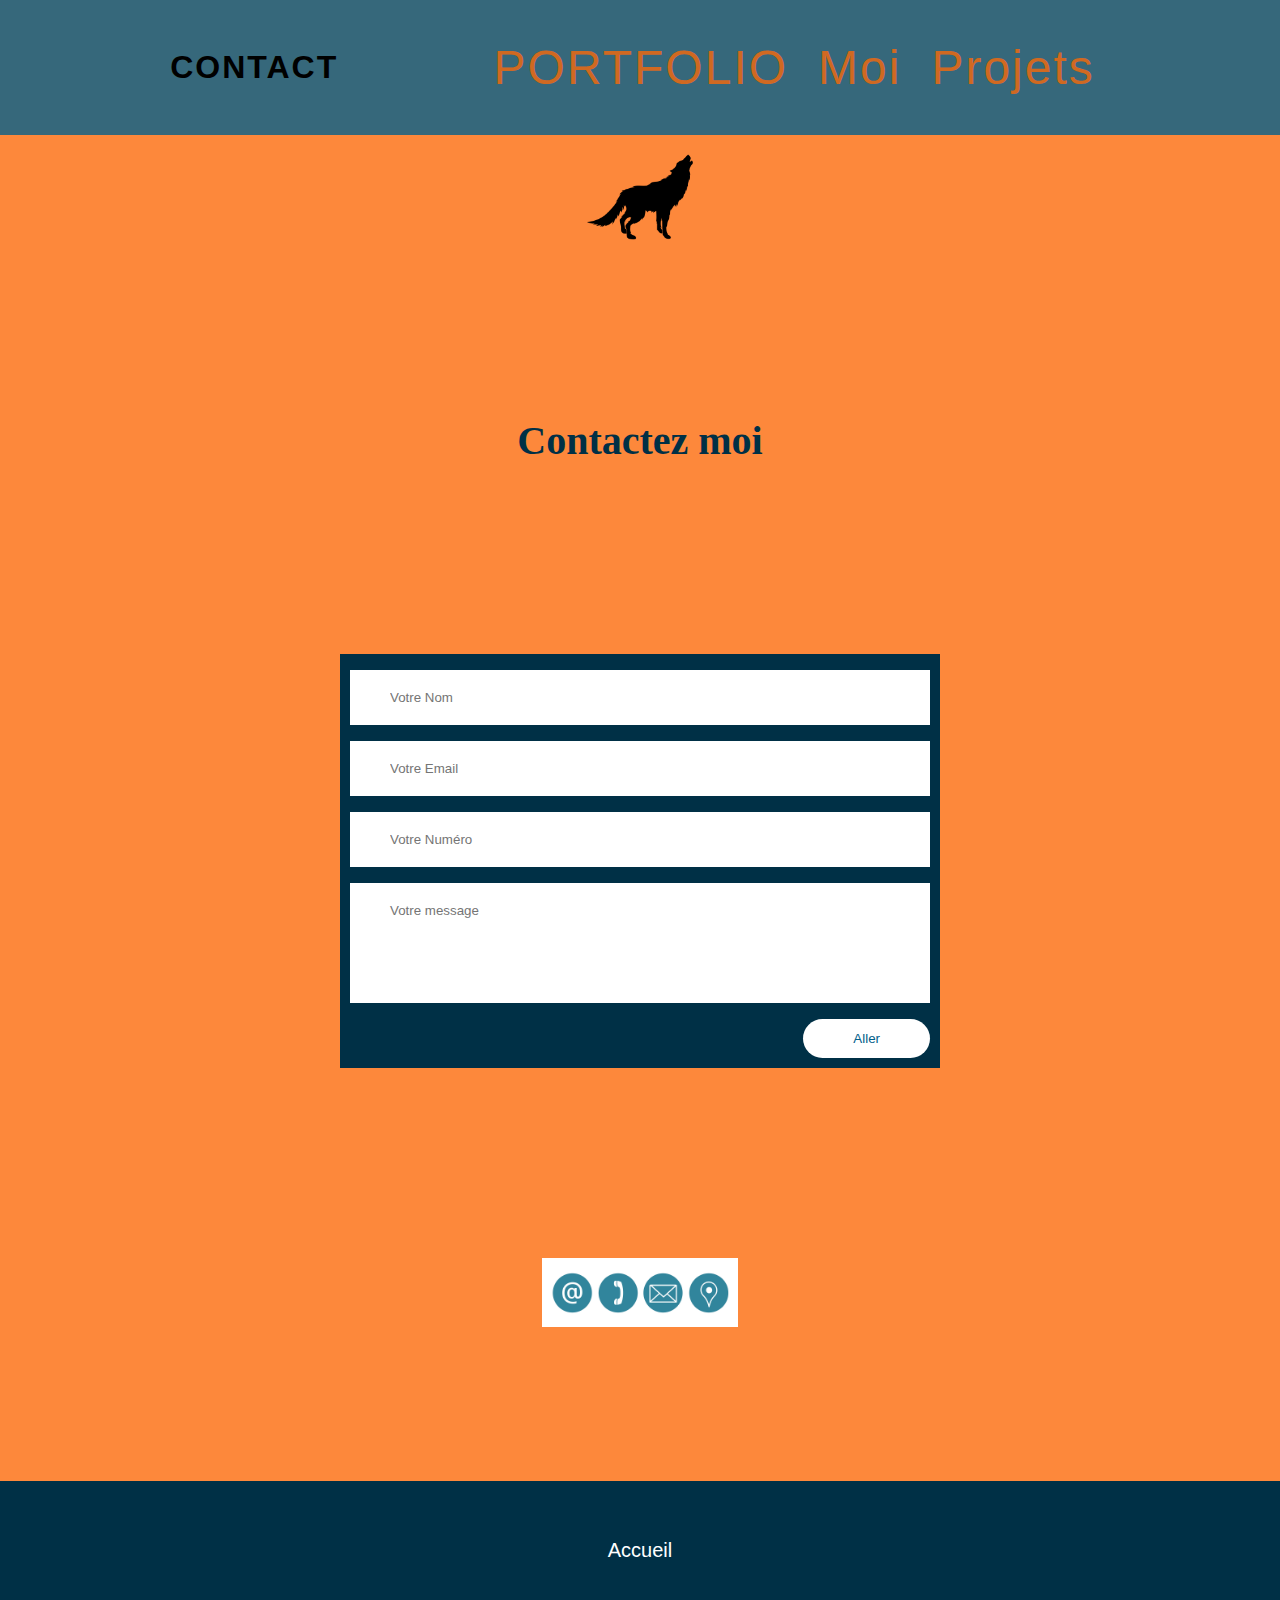
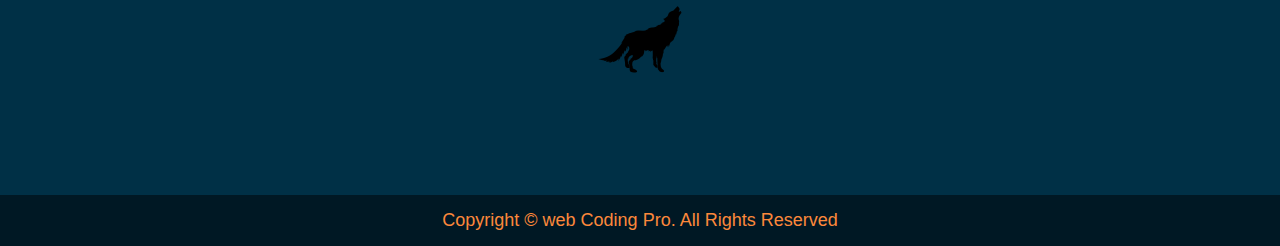
==== contact.html @ 5e05cc4a "ajout des fichiers" ====
<!DOCTYPE html>
<html>

<head>
    <meta charset="utf-8">
    <meta name="viewport" content="width=device-width, initial-scale=1">
    <link rel="stylesheet" type="text/css" href="style.css">
    <link rel="icon" type="image/jpg" href="wolf.png" />
    <title>PORTFOLIO</title>
</head>

<body>
    <header>
        <a href="contact.html" class="logo">Contact</a>
        <ul>
            <li><a href="index.html">PORTFOLIO</a></li>
            <li><a href="moi.html">Moi</a></li>
            <li><a href="projets.html">Projets</a></li>
        </ul>
    </header>
    <section class="banner"></section>
    <center><img src="wolf.png" width="10%" height="10%"></center>
    <h6>Contactez moi</h6>
    <div class="contact-section">
        <form class="border contact-form" method="post" action="controller.php">
            <input name="name" type="text" class="contact-form-text" placeholder="Votre Nom">
            <input name="email" type="email" class="contact-form-text" placeholder="Votre Email">
            <input name="phone" type="text" class="contact-form-text" placeholder="Votre Numéro">
            <textarea name="message" class="contact-form-text" placeholder="Votre message"></textarea>
            <input type="submit" class="contact-form-btn" value="Aller">
            </from>
    </div>
    <section id="contact">
        <center><img src="20966363-24205341.jpg" width="20%" height="50%"></center>
    </section>

    <div id="main">
        <footer class="footer">
            <div class="inner-footer">
                <div class="social-links">
                    <ul>
                        <li class="social-items"></li>
                        <li class="social-items"></li>
                        <li class="social-items"></li>
                        <li class="social-items"></li>
                    </ul>
                </div>
                <div class="quick-links">
                    <ul>
                        <li class="quick-items"><a href="index.html">Accueil</a></li>
                        
                    </ul>
                </div>
                <center><img src="wolf.png" width="100px" height="100px"></center>
            </div>
            <div class="outer-footer">
                Copyright &copy; web Coding Pro. All Rights Reserved
            </div>
        </footer>
    </div>
</body>

</html>
---- style.css ----
@import url("https://fonts.googleapis.com/css?family=Poppins:200,300,400,500,600,700,800,900&display=wap");
* {
  margin: 0;
  padding: 0;
  box-sizing: border-box;
  font-family: "Poppins", sans-serif;
}

body {
  background: rgb(#fff);
  min-height: 200vh;
}
a:hover {
  color: rgb(0, 0, 0);
}
.logo:hover {
  color: rgba(252, 106, 9, 0.795);
}
header {
  top: 0;
  left: 0;
  width: 100%;
  display: flex;
  justify-content: space-between;
  align-items: center;
  transition: 0.6s;
  padding: 40px 100px;
  z-index: 100000;
  background-color: rgba(2, 96, 139, 0.795);
}
header .logo {
  position: relative;
  font-weight: 700;
  color: rgb(0, 0, 0);
  text-decoration: none;
  font-size: 2em;
  text-transform: uppercase;
  letter-spacing: 2px;
  transition: 0.6s;
}
header ul {
  position: relative;
  display: flex;
  align-items: center;
}
header ul li {
  position: relative;
  list-style: none;
}
header ul li a {
  position: relative;
  margin: 0 15px;
  text-decoration: none;
  color: rgba(252, 106, 9, 0.795);
  letter-spacing: 2px;
  font-weight: 500px;
  transition: 0.6s;
  font-size: 120%;
}
.title {
  color: black;
}
body {
  font-family: sans-serif;
  background-color: rgba(252, 106, 9, 0.795);
}
.wrapper {
  margin-top: 10%;
}
.wrapper h3 {
  font-family: "allura", cursive;
  font-size: 52px;
  margin-bottom: 60px;
  text-align: center;
}

/* barre de chargement des compétences */
.SkillBar {
  width: 90%;
  height: 50px;
  position: relative;
  background: rgba(17, 17, 17, 0.3);
  margin: 20px auto;
}
#Skill-HTML {
  width: 100%;
  animation: Animate-HTML 4s;
  -webkit-animation: Animate-HTML 4s;
  -moz-animation: Animate-HTML 4s;
  -o-animation: Animate-HTML 4s;
  height: 50px;
  position: absolute;
  background-color: orangered;
}
@keyframes Animate-HTML {
  from {
    width: 10px;
  }
  to {
    width: 100%;
  }
}

@-webkit-keyframes Animate-HTML {
  from {
    width: 10px;
  }
  to {
    width: 100%;
  }
}
@-moz-keyframes Animate-HTML {
  from {
    width: 10px;
  }
  to {
    width: 100%;
  }
}
@-o-keyframes Animate-HTML {
  from {
    width: 10px;
  }
  to {
    width: 100%;
  }
}

#Skill-CSS {
  animation: Animate-CSS 5s;
  -webkit-animation: Animate-CSS 5s;
  -moz-animation: Animate-CSS 5s;
  -o-animation: Animate-CSS 5s;
  width: 70%;
  height: 50px;
  position: absolute;
  background-color: rgb(0, 129, 250);
}
#Skill-javascript {
  animation: Animate-CSS 5s;
  -webkit-animation: Animate-CSS 5s;
  -moz-animation: Animate-CSS 5s;
  -o-animation: Animate-CSS 5s;
  width: 30%;
  height: 50px;
  position: absolute;
  background-color: rgb(250, 0, 0);
}
#Skill-PHP {
  animation: Animate-CSS 4s;
  -webkit-animation: Animate-CSS 5s;
  -moz-animation: Animate-CSS 5s;
  -o-animation: Animate-CSS 5s;
  width: 30%;
  height: 50px;
  position: absolute;
  background-color: rgb(42, 250, 0);
}
#Skill-anglais {
  animation: Animate-CSS 5s;
  -webkit-animation: Animate-CSS 5s;
  -moz-animation: Animate-CSS 5s;
  -o-animation: Animate-CSS 5s;
  width: 50%;
  height: 50px;
  position: absolute;
  background-color: rgb(233, 250, 0);
}
#Skill-espagnol {
  animation: Animate-CSS 5s;
  -webkit-animation: Animate-CSS 5s;
  -moz-animation: Animate-CSS 5s;
  -o-animation: Animate-CSS 5s;
  width: 20%;
  height: 50px;
  position: absolute;
  background-color: rgb(158, 0, 250);
}
h4 {
  text-align: center;
  margin: 100px;
  text-shadow: 0 0 5px #000000, 0 0 30px #000000, 0px 0px 5px #fc883b,
    0 0 150px #000000;
  color: #fc883b;
  font-size: 85px;
  font-family: Cambria, Cochin, Georgia, Times, "Times New Roman", serif;
}

.container {
  width: 600px;
  height: 600px;
  padding: 5px;
  top: 50%;
  left: 50%;
  text-align: center;

  margin: 10px auto;
  font-size: 30px;
}
p {
  font-size: 30px;
  margin: 100px;
  text-align: center;
  text-shadow: #000000e1;
}
/* Contact */
* {
  margin: 0 auto;
  padding: 0;
  font-family: "montserrat", sans-serif;
}
.contact-section {
  padding: 40px 40px;
}
.contact-section h6 {
  text-align: center;
  color: #ddd;
}
.border {
  background: rgb(0, 48, 70);
  margin: 40px auto;
}
.contact-form {
  max-width: 600px;
  margin: 0 auto;
  padding: 0 10px;
  overflow: hidden;
}
.contact-form-text {
  /*     display: block;
    width: 100%;
    box-sizing: border-box;
    margin: 16px 0;
    border: 0;
    background: #111;
    padding: 20px 40px;
    outline: none;
    color: #ddd;
    transition: 0.5s; */

  display: block;
  width: 100%;
  box-sizing: border-box;
  margin: 16px 0;
  border: 0;
  background: #ffffff;
  padding: 20px 40px;
  outline: none;
  color: #818181;
  transition: 0.5s;
}
.contact-form-text:focus {
  box-shadow: 0 0 10px 4px rgb(255, 102, 0);
}
textarea.contact-form-text {
  resize: none;
  height: 120px;
}
.contact-form-btn {
  /* float: right;
    border: 0;
    background: #34495e;
    color: #fff;
    padding: 12px 50px;
    border-radius: 20px;
    cursor: pointer;
    transition: 0.5s; */

  float: right;
  border: 0;
  background: #ffffff;
  color: #818181;
  padding: 12px 50px;
  border-radius: 20px;
  cursor: pointer;
  transition: 0.5s;
  margin-bottom: 10px;
  color: rgb(2, 96, 139);
}
.contact-form-btn:hover {
  background: #fc883b; /* #2980b9; */
  color: rgb(2, 96, 139);
}

h6 {
  text-align: center;
  color: rgb(0, 48, 70);
  font-size: 40px;
  margin: 150px;
  font-family: Cambria, Cochin, Georgia, Times, "Times New Roman", serif;
}
h2 {
  text-align: center;
  color: rgb(0, 48, 70);
  font-size: 40px;
  margin: 100px;
  font-family: Cambria, Cochin, Georgia, Times, "Times New Roman", serif;
}
h1 {
  margin: 100px;
  font-family: Cambria, Cochin, Georgia, Times, "Times New Roman", serif;
}
/* CV popup */
.btnPopup {
  background-color: rgb(2, 96, 139);
  padding: 1em 2em;
  font-size: 14px;
  color: rgb(0, 0, 0);
  cursor: pointer;
  border-radius: 50px;
  box-shadow: rgb(2, 96, 139), 100px;
}
#bienvenue {
  margin: 10%;
  text-align: center;
}
.btnPopup:hover {
  background-color: #fc883b;
}
.overlay {
  position: fixed;
  left: 0px;
  top: 0px;
  background-color: rgb(2, 96, 139);
  width: 100%;
  height: 100%;
  display: none;
}
.popup {
  text-align: center;
  position: fixed;
  width: 100%;
  background-color: #fc883b;
  border-radius: 5px;
  box-shadow: 15px 20px 0 rgb(2, 96, 139);
  padding: 1em;
}
.btnClose {
  font-size: 20px;
  float: right;
  cursor: pointer;
}

/* Effet zoom image */
/*barre de navigation*/

.inner-footer {
  margin: 0px;
  padding: 0px;
  background-color: rgb(0, 48, 70);
  padding-bottom: 100px;
}
.social-links {
  display: flex;
}
.social-links ul {
  padding: 20px;
  display: flex;
  width: 300px;
  height: 30px;
  margin: auto;
}
.social-items {
  list-style: none;
}
.social-items a {
  padding: 10px 20px;
  font-size: 35px;
  color: #6cccc6;
  transition: all 0.25s;
}
.quick-links {
  display: flex;
  width: 560px;
  height: 70px;
  margin: auto;
}
.quick-links ul {
  display: flex;
}
.quick-items {
  list-style: none;
}
.quick-items a {
  text-decoration: none;
  padding: 0px 15px;
  font-size: 20px;
  color: white;
}
.quick-items a:hover {
  color: #fc883b;
  transition: all 0.25s;
}
.outer-footer {
  padding: 15px;
  text-align: center;
  color: #fc883b;
  font-size: 18px;
  background-color: rgb(0, 24, 36);
}
#contact {
  margin: 150px;
}
li{
  text-align: center;
  font-size: 40px;
}
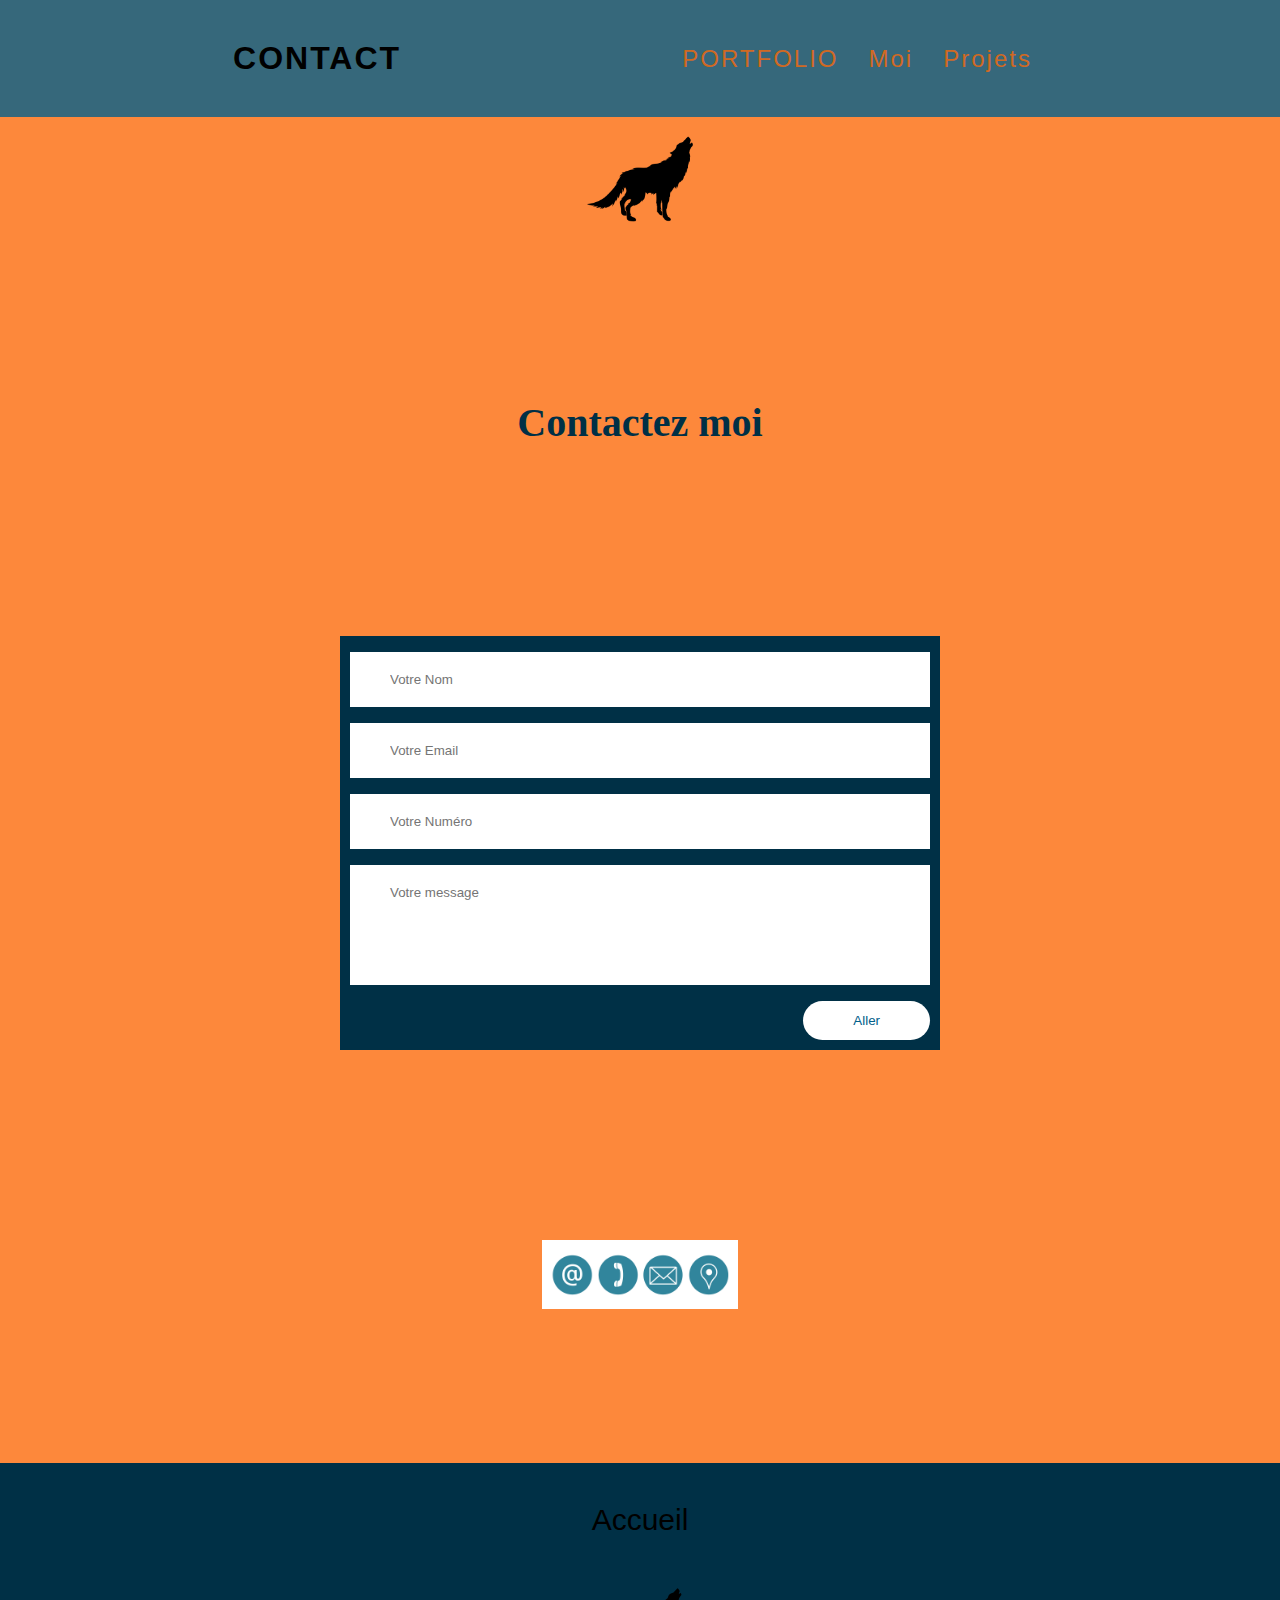
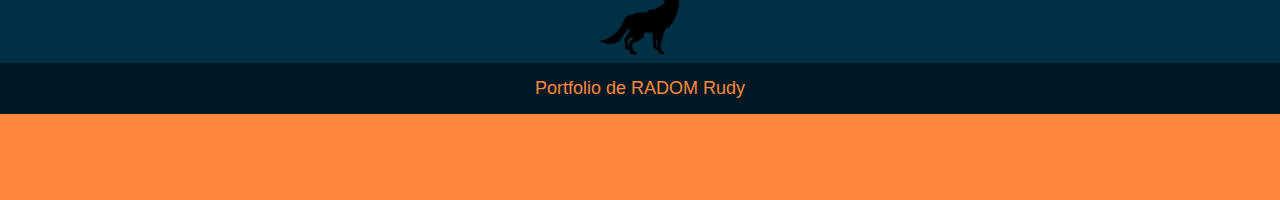
==== commit 9cb1bf80: "modification du designe et des contenues" ====
--- a/contact.html
+++ b/contact.html
@@ -5,7 +5,7 @@
     <meta charset="utf-8">
     <meta name="viewport" content="width=device-width, initial-scale=1">
     <link rel="stylesheet" type="text/css" href="style.css">
-    <link rel="icon" type="image/jpg" href="wolf.png" />
+    <link rel="icon" type="image/jpg" href="image/wolf.png" />
     <title>PORTFOLIO</title>
 </head>
 
@@ -19,7 +19,7 @@
         </ul>
     </header>
     <section class="banner"></section>
-    <center><img src="wolf.png" width="10%" height="10%"></center>
+    <center><img src="image/wolf.png" width="10%" height="10%"></center>
     <h6>Contactez moi</h6>
     <div class="contact-section">
         <form class="border contact-form" method="post" action="controller.php">
@@ -31,7 +31,7 @@
             </from>
     </div>
     <section id="contact">
-        <center><img src="20966363-24205341.jpg" width="20%" height="50%"></center>
+        <center><img src="image/20966363-24205341.jpg" width="20%" height="50%"></center>
     </section>
 
     <div id="main">
@@ -51,10 +51,10 @@
                         
                     </ul>
                 </div>
-                <center><img src="wolf.png" width="100px" height="100px"></center>
+                <center><img src="image/wolf.png" width="100px" height="100px"></center>
             </div>
             <div class="outer-footer">
-                Copyright &copy; web Coding Pro. All Rights Reserved
+                Portfolio de RADOM Rudy
             </div>
         </footer>
     </div>
--- a/style.css
+++ b/style.css
@@ -13,9 +13,14 @@
 a:hover {
   color: rgb(0, 0, 0);
 }
+a{
+
+}
 .logo:hover {
   color: rgba(252, 106, 9, 0.795);
 }
+
+/* Header du site */
 header {
   top: 0;
   left: 0;
@@ -57,6 +62,8 @@
   transition: 0.6s;
   font-size: 120%;
 }
+
+/* Titre */
 .title {
   color: black;
 }
@@ -131,7 +138,7 @@
   -webkit-animation: Animate-CSS 5s;
   -moz-animation: Animate-CSS 5s;
   -o-animation: Animate-CSS 5s;
-  width: 70%;
+  width: 90%;
   height: 50px;
   position: absolute;
   background-color: rgb(0, 129, 250);
@@ -341,14 +348,11 @@
   cursor: pointer;
 }
 
-/* Effet zoom image */
-/*barre de navigation*/
-
+/* Footer du site web */
 .inner-footer {
-  margin: 0px;
-  padding: 0px;
   background-color: rgb(0, 48, 70);
   padding-bottom: 100px;
+  height:200px;
 }
 .social-links {
   display: flex;
@@ -384,8 +388,8 @@
 .quick-items a {
   text-decoration: none;
   padding: 0px 15px;
-  font-size: 20px;
-  color: white;
+  font-size: 30px;
+  color: rgb(0, 0, 0);
 }
 .quick-items a:hover {
   color: #fc883b;
@@ -403,5 +407,8 @@
 }
 li{
   text-align: center;
-  font-size: 40px;
-}
+  font-size: 20px;
+}
+ul{
+  color: #0d9c00;
+}
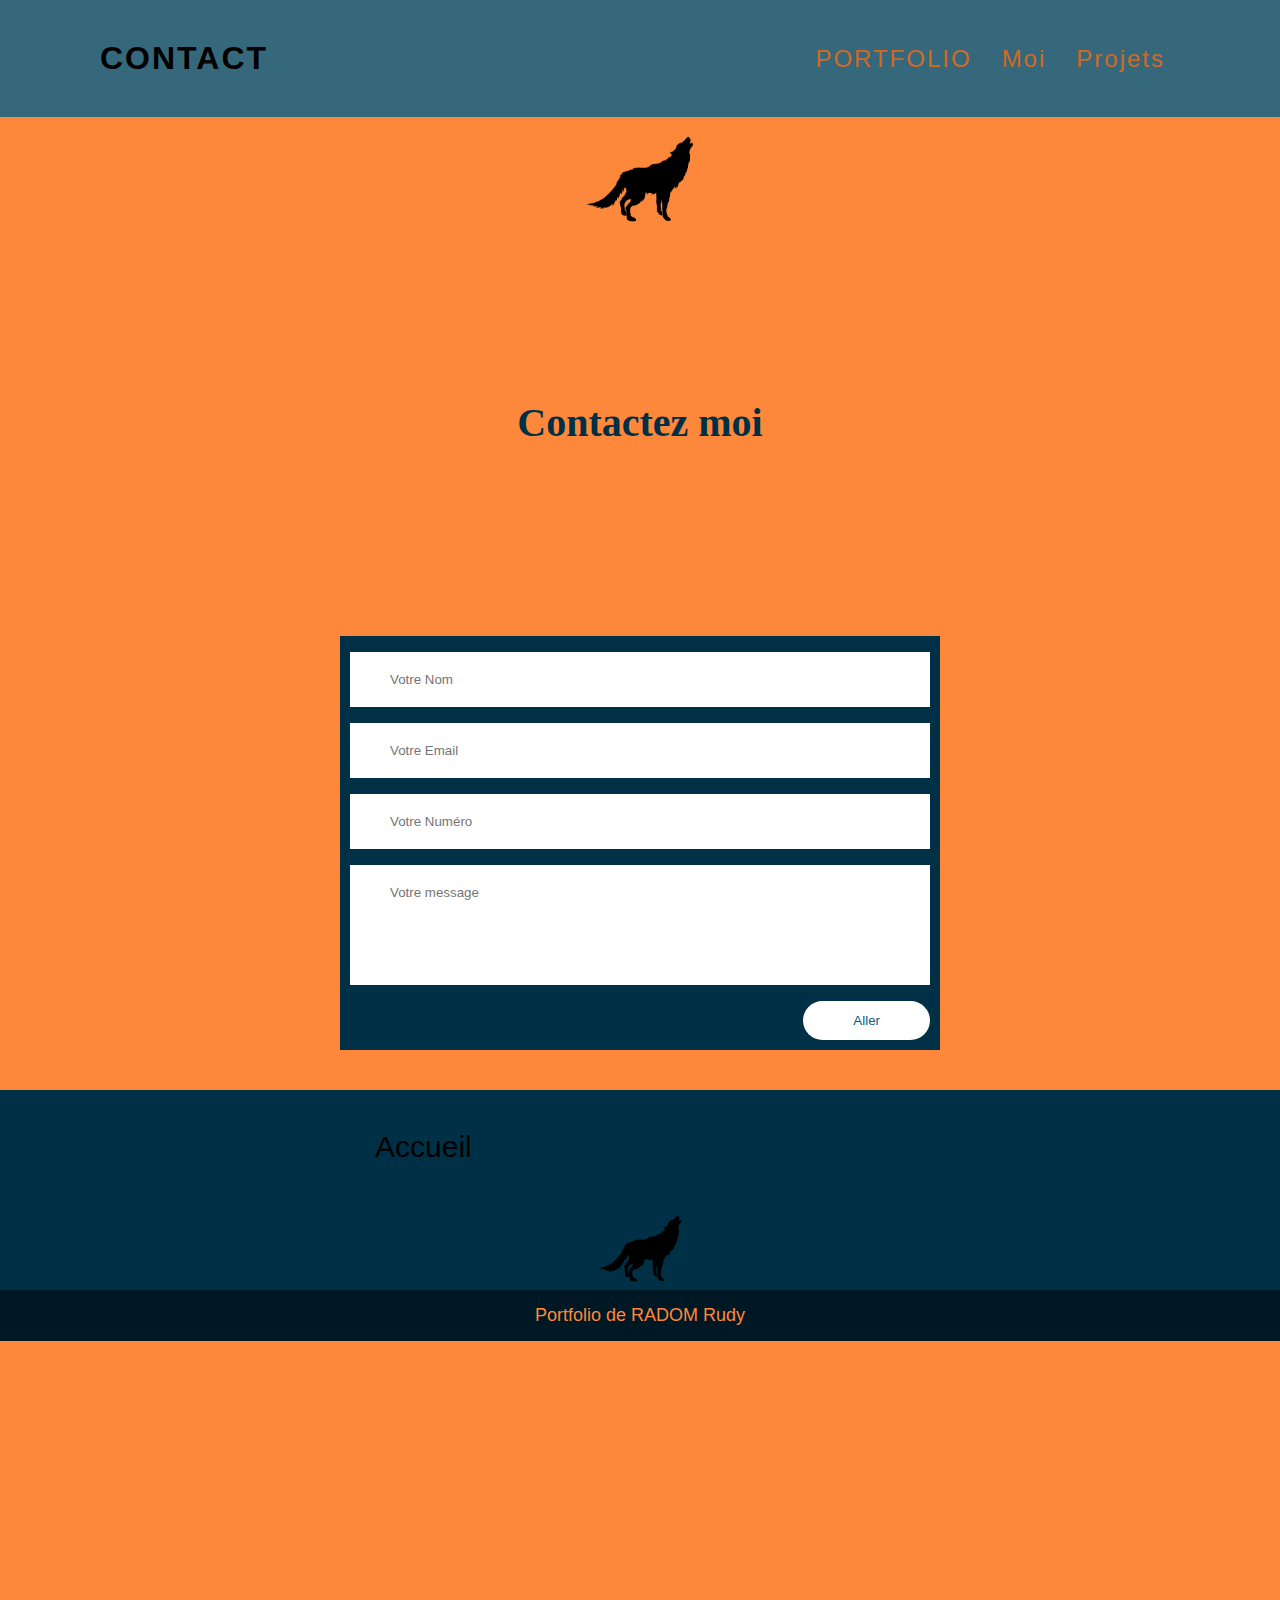
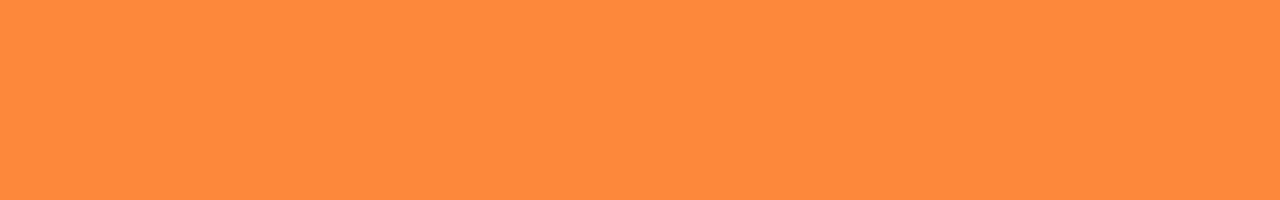
==== commit 3e999636: "modification du designe et des contenues" ====
--- a/contact.html
+++ b/contact.html
@@ -30,10 +30,6 @@
             <input type="submit" class="contact-form-btn" value="Aller">
             </from>
     </div>
-    <section id="contact">
-        <center><img src="image/20966363-24205341.jpg" width="20%" height="50%"></center>
-    </section>
-
     <div id="main">
         <footer class="footer">
             <div class="inner-footer">
--- a/style.css
+++ b/style.css
@@ -210,10 +210,9 @@
   text-align: center;
   text-shadow: #000000e1;
 }
-/* Contact */
+/* Page contact du site */
 * {
-  margin: 0 auto;
-  padding: 0;
+  
   font-family: "montserrat", sans-serif;
 }
 .contact-section {
@@ -226,6 +225,7 @@
 .border {
   background: rgb(0, 48, 70);
   margin: 40px auto;
+  
 }
 .contact-form {
   max-width: 600px;
